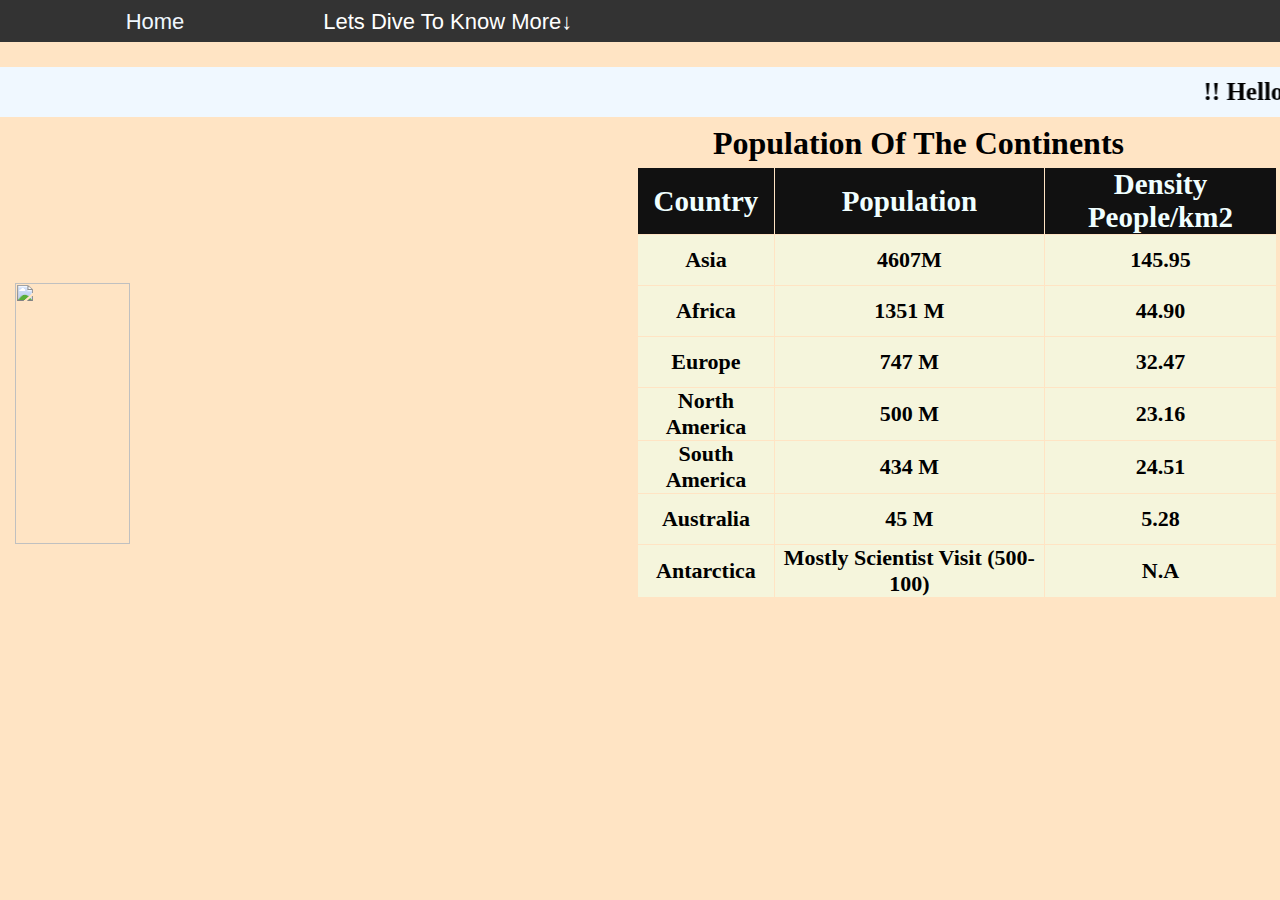
==== Index.html @ 614fa713 "Add files via upload" ====
<!DOCTYPE html>
<html>
<head>
    <title>Document</title>
<meta name="viewport" content="width=device-width, initial-scale=1">
<link rel="stylesheet" href="style.css">
</head>
<body bgcolor="bisque">
<header>
    <a href="#" class="homebtn">Home</a>
    <div class="dropdown">
        <button class="dropbtn">Lets Dive To Know More↓</button>
        <div class="dropdown-content"justify="center" >
            <a href="asia.html">Asia</a>
            <a href="africa.html">Africa</a>
            <a href="na.html">North America</a>
            <a href="sa.html">South America</a>
            <a href="antarctica.html">Antarctica</a>
            <a href="europe.html">Europe</a>
            <a href="australia.html">Australia</a>     
        </div>
    </div>
</header>
<div class="bgmarquee">
<marquee direction="left" scrollamount="10">    
    <p class="afhead"> !! Hello, Lets Know About The Continents!!</p>
</marquee>
</div>
    <table border="0" cellspacing="1" width="50%">
     <h1>Population Of The Continents</h1>
    <tr class="table-main">
        <td class="main">Country</td>
        <td class="main">Population</td>
        <td class="main">Density People/km2</td>
    </tr>
    <tr class="table-main">
        <td>Asia</td>
        <td>4607M</td>
        <td>145.95</td>
    </tr>
    <tr class="table-main">
        <td>Africa</td>
        <td>1351 M</td>
        <td>44.90</td>
    </tr>
    <tr class="table-main">
        <td>Europe</td>
        <td>747 M</td>
        <td>32.47</td>
    </tr>
    <tr class="table-main">
        <td>North America</td>
        <td>500 M</td>
        <td>23.16</td>
    </tr>
    <tr class="table-main">
        <td>South America</td>
        <td>434 M</td>
        <td>24.51</td>
    </tr>
    <tr class="table-main">
        <td>Australia</td>
        <td>45 M</td>
        <td>5.28</td>
    </tr>
    <tr class="table-main">
    <td>Antarctica</td>
    <td>Mostly Scientist Visit (500-100)</td>
    <td>N.A</td>
</tr>
</table>
<div id="slider">
    <figure>
     <img src="img 5.JPG" id="img1" class="m1">
<img src="img1.jpg" alt="" id="img2" class="m2">
    <img src="bg img1.jpg" alt="" id="img3" class="m3">
<img src="img4.jpg" alt="" id="img4" class="m4">
    <img src="img 5.JPG" alt="" id="img5" class="m5"> 


</figure>    
</div>
</body>
</html>
---- style.css ----
*{
    margin: 0;padding: 0;
}
.dropbtn {
    background-color: #333;
    font-family: Arial, Helvetica, sans-serif;;
    color: white;
    font-size: 16px;
    border: none;
    font-size: 22px;
    margin-left: 20px;
    margin-top: 2px;
    width:fit-content;
    height: 100%;
    padding:7px;
  }
  
  .dropdown {
    position: relative;
    display: inline-block;
  }
  
  .dropdown-content {
    display: none;
    position: absolute;
    background-color: #f1f1f1;
    width: 210px;;
    height: 44.46vh;
    box-shadow: 0px 8px 16px 0px rgba(0,0,0,0.2);
    z-index: 1;
    /* margin-top: 7px;   */
font-size: 16px;
font-family: Arial, Helvetica, sans-serif;
padding-bottom: 16px;
font-weight: bolder;
margin-left: 50px;
text-align: center;
  }
  
  .dropdown-content a {
    color: black;
    padding: 12px 16px;
    text-decoration: none;
    display: block;
  }
  
  .dropdown-content a:hover {background-color: #ddd;}
  
  .dropdown:hover .dropdown-content {display: block;
}

  header{
    background-color:#333;
    font-size: 25px;
    color: aliceblue;
    width: 100%;
    height: 42px;
  }
  button:hover{
    /* display: flex; */
    display: inline-flex;
    cursor: pointer;
    background-color: #111;
}
.homebtn{
  text-decoration: none;
    position: relative;
    content:"";
    place-content: center;
    list-style: none;
    display: inline-flex;
    margin-left: 20px;
    align-items: center;
    justify-content: center;
    font-family: Arial, Helvetica, sans-serif;
    padding: 7px;
    background-color: #333;
    color: aliceblue;
    border: 0px;
    font-size: 22px;
}
 button{
  width: 20%;
}

.homebtn{
  width: 20%;
}
.homebtn:hover{
  display: inline-flex;
  cursor: pointer;
  background-color: #111;
}
.main{
  font-weight: 700px;
  font-size: 29px;
  font-family: 'Times New Roman', Times, serif;
  text-align: center;
  background-color: #111;
  color: azure;
}
table{
  background-color: bisque;
  margin: 637px;
   margin-top: 5px;
   margin-bottom: 5px; 
   
}
.table-main{
  background-color:beige;
  text-align: center;
  font-weight: bold;
  font-size: 22px;
  height: 50px;
}
.afhead{
  font-size: larger;
  font-weight: 900;
  margin-top: 11px;
  animation: marquee 10s ease-in infinite;
  font-size: 25px;

}
@keyframes marquee {
  0%{
    color: black;
  }
  10%{
    color: red;
  }
  20%{
    color: palegreen;
  }
  30%{
    color: blue;
  }
  40%{
    color: magenta;
  }
  50%{
    color: tomato;
  }
  60%{
    color: greenyellow;
  }
  70%{
    color: green;
  }
  80%{
    color: darkmagenta;
  }
  90%{
    color: gold;
  }
  100%{
    color: black;
  }
}
#slider{
  overflow: hidden;
  width: 45%;
  height: 20%;
  margin-left: 15px;
  margin-top: -320px;
}
#slider figure{
  position: relative;
  width: 500%;
  margin: 0;
  right: 0;
  animation: slider ease-in 10s infinite;

}
#slider figure img{
  float: right;
  width: 20%;
}
@keyframes slider {
  0%{
      right: 0;
  }
  20%{right: 0;
  }
  25%{
      right: 100%;
  }
  45%{
      right: 100%;
  }
  50%{
      right: 200%;
  }
  70%{
      right: 200%;
  }
  75%{
      right: 300%;
  }
  95%{
      right: 300%;
  }
  100%{
      right: 400%;
  }
}
img{
    height: 261px;
}
h1{
  text-align: center;
  margin-top: 8px;
  margin-left:557px;
}
.bgmarquee{
  width: 100%;
  height: 50px;
  background-color: aliceblue;
  margin-top: 25px;
}
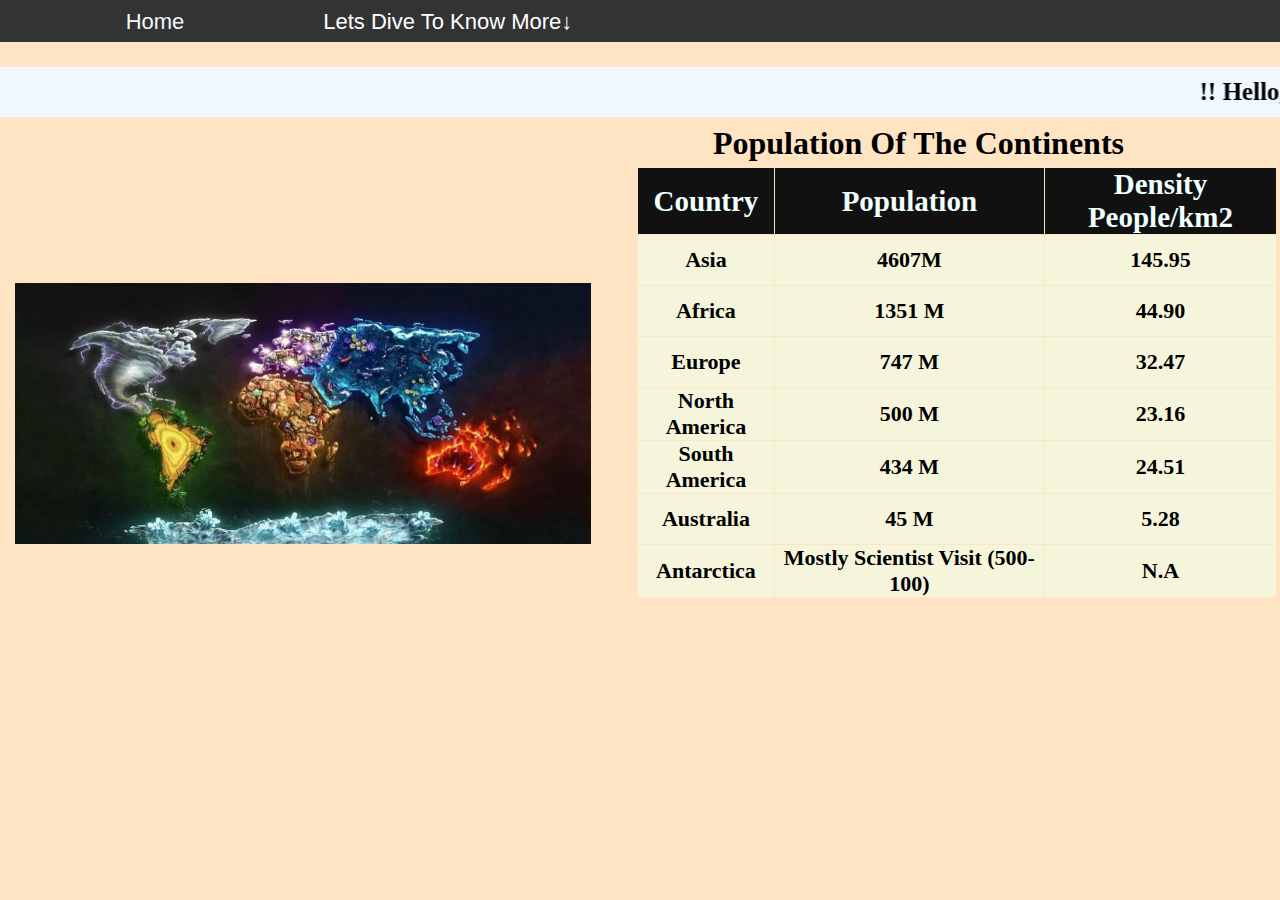
==== commit d1eabc7a: "Update Index.html" ====
--- a/Index.html
+++ b/Index.html
@@ -1,7 +1,7 @@
 <!DOCTYPE html>
 <html>
 <head>
-    <title>Document</title>
+    <title>Continents</title>
 <meta name="viewport" content="width=device-width, initial-scale=1">
 <link rel="stylesheet" href="style.css">
 </head>
